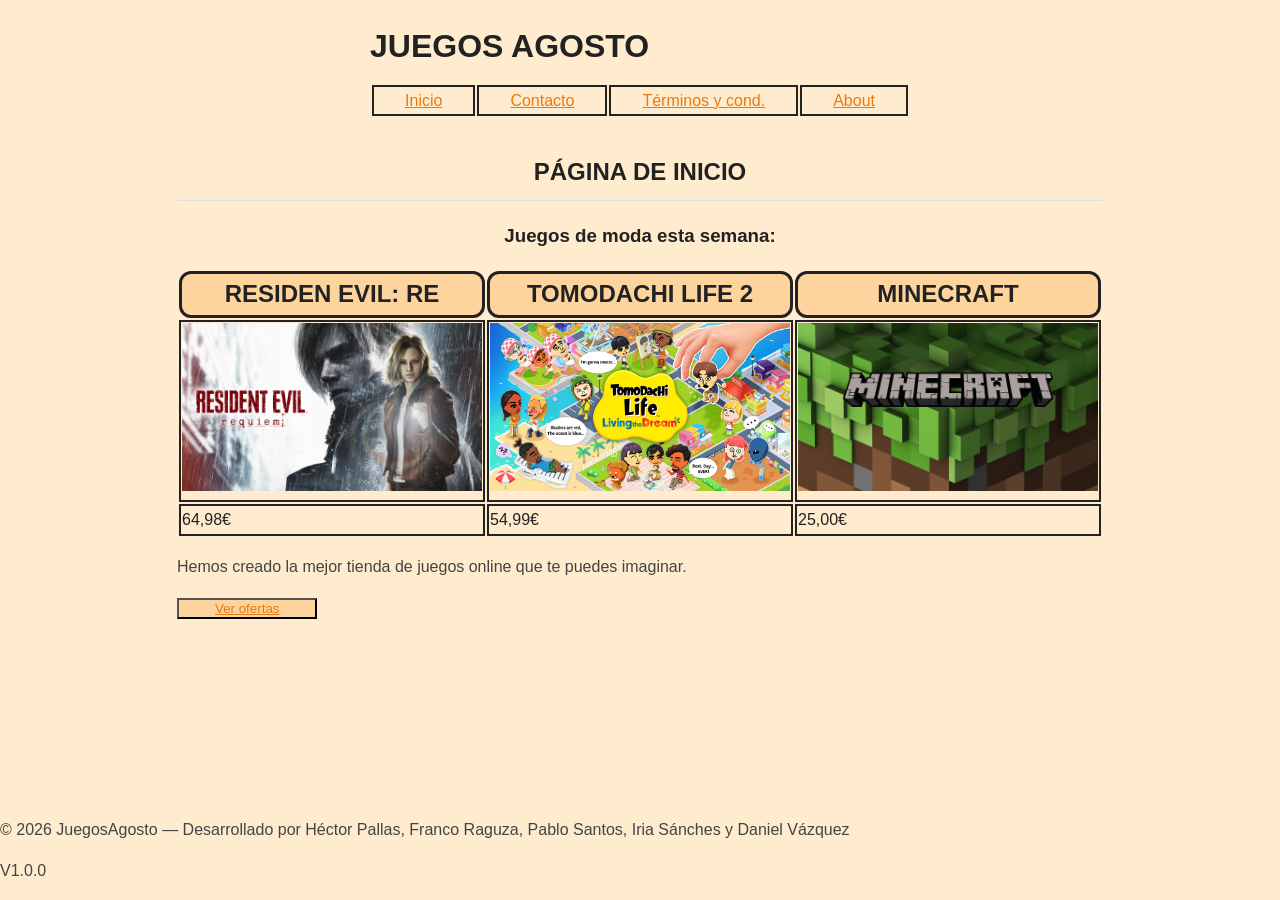
==== index.html @ 933357b9 "funcionalidad en index" ====
<!DOCTYPE html>
<html lang="es">
<head>
  <meta charset="UTF-8">
  <meta name="viewport" content="width=device-width, initial-scale=1.0">
  <meta name="version" content="1.0.0">
  <title>Juegos Agostos</title>
  <link rel="stylesheet" href="estilos.css">
</head>
<body>
  <header class="head">
    <div class="header-contenido">
      <h1 class="logo">JUEGOS AGOSTO</h1>
      <nav>
        <table>
          <tr>
            <td><a href="index.html"> Inicio </a></td>
            <td><a href="contactos.html"> Contacto </a></td>
            <td><a href="terminosycondiciones.html"> Términos y cond. </a></td>
            <td><a href="about.html"> About </a></td>
          </tr>
        </table>
      </nav>
    </div>
  </header>
  <main clas="main">
    <!-- Sección de bienvenida -->
    <section class="bienvenida">
      <h2 class="centro">PÁGINA DE INICIO</h2>
      <h3 class="centro">
        Juegos de moda esta semana:
      </h3>
      <table>
        <tr>
          <th class="bloque">RESIDEN EVIL: RE</th>
          <th class="bloque">TOMODACHI LIFE 2</th>
          <th class="bloque">MINECRAFT</th>
        </tr>
        <tr>
          <td class="fotoIndex"><img  src="img/RE_Req.jpg"/></td>
          <td class="fotoIndex"><img  src="img/tomodachi.jpg"/></td>
          <td class="fotoIndex"><img  src="img/minecraft_logo.jpg"/></td>
        </tr>
        <tr>
          <td>64,98€</td>
          <td>54,99€</td>
          <td>25,00€</td>
        </tr>
      </table>
      <p>
        Hemos creado la mejor tienda de juegos online que te puedes imaginar.
      </p>
       <button class="botonIndex"><a href="ofertas.html">Ver ofertas</a></button> 
    </section>

    <section class="tarjetas">
      
    </section>

  </main>

  <!-- ============================================================
       PIE DE PÁGINA
       - Información de contacto, créditos y enlaces secundarios
       ============================================================ -->
  <footer>
    <div class="footer-contenido">
      <p>&copy; 2026 JuegosAgosto &mdash; Desarrollado por Héctor Pallas, Franco Raguza, Pablo Santos, Iria Sánches y Daniel Vázquez</p>
    </div>
    <p>V1.0.0</p>
  </footer>
</body>
</html>
---- estilos.css ----
/* ================================================================
   estilos.css — Hoja de estilos compartida del proyecto
   ================================================================
   INSTRUCCIONES:
   - Este fichero es COMÚN a todas las páginas del proyecto.
   - Todos los miembros del equipo añadirán sus estilos aquí.
   - Marcad cada sección con comentarios para tener un código organizado. 
   Por ejemplo como sigue a continuación, pero se puede modificar para adaptarse
   a vuestras necesidades
   ================================================================ */
/* ----------------------------------------------------------------
   1. ESTILOS GENERALES
   ---------------------------------------------------------------- */

body {
   font-family: 'Comic Sans MS', sans-serif;
   line-height: 1.6;
   color: #222;
   background: #f5f5f5;
   margin: 0;

   box-sizing: border-box;
   display: flex;
   flex-direction: column;
   align-items: center;

   background-color:blanchedalmond;
}

footer {
   position: fixed;
   bottom: 0;
   width: 100%;
}


h1,
h2 {
   color: #222;
}


h1 {
   margin-bottom: 10px;
}


h2 {
   margin-top: 35px;
   border-bottom: 1px solid #ddd;
   padding-bottom: 8px;
}


p,
li {
   color: #444;
}


a {
   color: #eb790e;
   padding: 30px;
}


/* TODO: Añadir estilos generales (fuente, colores base, márgenes...) */


/* ----------------------------------------------------------------
   2. CABECERA Y NAVEGACIÓN 
   ---------------------------------------------------------------- */

/* ----------------------------------------------------------------
   3. PIE DE PÁGINA (footer)
   ---------------------------------------------------------------- */


/* ----------------------------------------------------------------
   6. ESTILOS ESPECÍFICOS DE CADA PÁGINA
      (añadir una subsección por cada página del equipo)
   ---------------------------------------------------------------- */

/* --- Página: index.html --- */

.bloque {
   border-style: solid;

   font-weight: bold;
   font-size: 1.5em;
   border-radius: 12px;

   background-color:rgb(253, 212, 157);
}

.centro {
   text-align: center;
} 

td {
   border-style: solid;
   border-width: 2px;
}

.fotoIndex {
   border-style: solid;
   border-width: 2px;
}

img {
   max-width: 300px;
}

.botonIndex{
  
    background-color:rgb(253, 212, 157);
    
   
}



/* --- Página: terminosycondiciones.html --- */
.contenedor {
   max-width: 900px;
   margin: 40px auto;
   padding: 40px;
   background: #f5ce86;
   border-radius: 10px;
   box-shadow: 0 2px 10px rgba(0, 0, 0, .08);
}
 .actualizar {
            color: #777;
            font-size: 14px;
        }



/* --- Página:  contactos.html --- */
form {
   display: flex;
   flex-direction: column;
   gap: 8px;
   width: 400px;
   max-width: 90vw;
   padding: 25px;
   border: 2px solid #222;
   border-radius: 12px;
   background-color: antiquewhite;
   box-sizing: border-box;
}

form label {
   font-weight: bold;
   color: #444;
}

form input,
form textarea {
   font-family: 'Comic Sans MS', sans-serif;
   font-size: 1em;
   padding: 8px;
   border: 1px solid #999;
   border-radius: 6px;
   background-color: #fff;
   box-sizing: border-box;
}

form textarea {
   min-height: 120px;
   resize: vertical;
}

form input:focus,
form textarea:focus {
   outline: none;
   border-color: #2563eb;
}

form button {
   margin-top: 10px;
   padding: 10px;
   font-family: 'Comic Sans MS', sans-serif;
   font-size: 1em;
   font-weight: bold;
   color: #222;
   background-color: #f5d6a0;
   border: 2px solid #222;
   border-radius: 8px;
   cursor: pointer;
}

form button:hover {
   background-color: #eac27d;
}

body > div {
   display: flex;
   flex-direction: column;
   align-items: center;
   width: 100%;
   margin-top: 30px;
}

body > div img {
   width: 100px;
   height: 100px;
   margin-bottom: 10px;
}

body > div h1 {
   margin-top: 0;
}
/* --- Página:  about.html --- */
.titulo {
    position: relative;

    width: 100%;
    min-height: 500px;

    background-image: url("img/tienda.png");
    background-size: cover;
    background-position: center;
    background-repeat: no-repeat;

    display: flex;
    justify-content: center;
    align-items: center;

    padding: 0;
    margin: 0;
}


.titulo::before {
    content: "";
    position: absolute;
    inset: 0;
    background: rgba(0, 0, 0, 0.30);
}


.cuadro {
    position: relative;
    z-index: 1;

    width: 75%;
    max-width: 900px;

    padding: 25px 40px;

    margin: 0 auto;

    box-sizing: border-box;

    text-align: center;

    background: rgba(255, 255, 255, 0.92);

    border-radius: 12px;

    border: 2px solid #fee24d;

    box-shadow: 0 8px 30px rgba(0, 0, 0, 0.4);
}

.cuadro h1 {
    margin: 0;

    font-size: 32px;

    text-align: center;
}
.contenido_equipo {
      display: flex;
      flex-direction: row;
      align-items: center;
}
.equipo img,.clientes img {
    max-width: 100%;
    height: 300px;
    display: block;
    margin: 0 auto;
    transition: transform 0.3s ease, box-shadow 0.3s ease;
    border-radius: 10px;
}


.equipo img:hover, 
.clientes img:hover {
    transform: scale(1.05);
    box-shadow: 0 0 25px #F0E2AD;
}
.caja{
   width: 60%;
   padding: 20px;
   background-color: #fee24d;
    margin: 20px 0px;
    box-sizing: border-box;
    text-align: center;
    border-radius: 0 20px 50px 0;
    border: 2px solid #f5d000;
    box-shadow: 0 2px 2px rgba(0, 0, 0, 0.4);
}
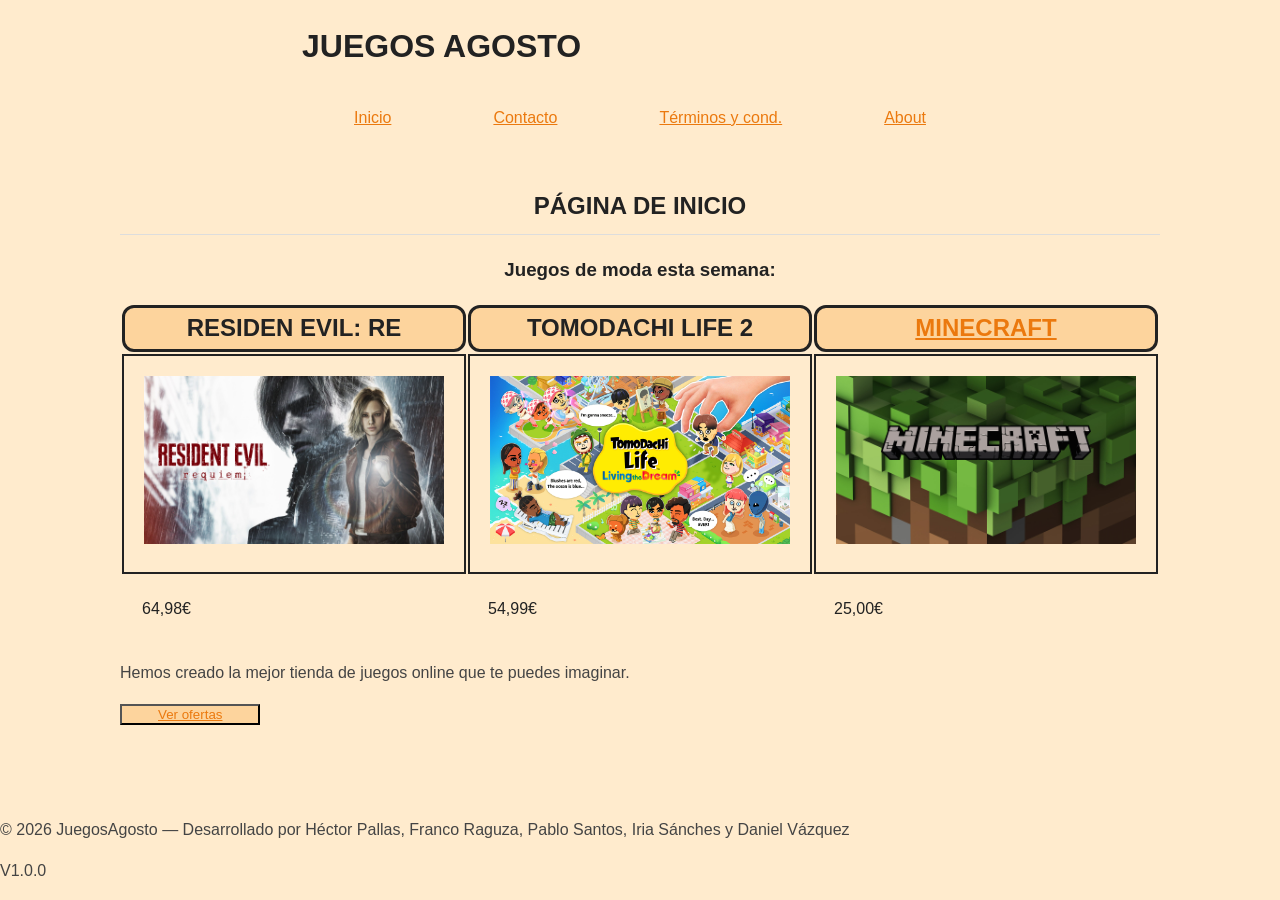
==== commit 445b5fc8: "Merge branch 'develop' into feature/producto-minecraft" ====
--- a/index.html
+++ b/index.html
@@ -34,7 +34,7 @@
         <tr>
           <th class="bloque">RESIDEN EVIL: RE</th>
           <th class="bloque">TOMODACHI LIFE 2</th>
-          <th class="bloque">MINECRAFT</th>
+          <th class="bloque"><a href="producto-minecraft.html">MINECRAFT</a></th>
         </tr>
         <tr>
           <td class="fotoIndex"><img  src="img/RE_Req.jpg"/></td>
--- a/estilos.css
+++ b/estilos.css
@@ -98,8 +98,7 @@
 } 
 
 td {
-   border-style: solid;
-   border-width: 2px;
+   padding: 20px;
 }
 
 .fotoIndex {
@@ -133,6 +132,10 @@
             color: #777;
             font-size: 14px;
         }
+
+.lecturaFacil {
+   background-color: rgb(221, 186, 121);
+}
 
 
 
@@ -303,3 +306,46 @@
     box-shadow: 0 2px 2px rgba(0, 0, 0, 0.4);
 }
 
+/* --- Página:  producto-minecraft.html --- */
+
+.producto {
+   display: flex;
+   flex-direction: column;
+   align-items: center;
+   text-align: center;
+   width: 100%;
+   max-width: 700px;
+   margin: 0 auto;
+   padding: 20px 20px 120px;
+   box-sizing: border-box;
+}
+
+.producto img {
+   width: 500px;
+   max-width: 100%;
+   border: 2px solid #222;
+   border-radius: 12px;
+}
+
+.producto-precio {
+   font-size: 1.8em;
+   font-weight: bold;
+   margin: 10px 0;
+}
+
+.producto-detalles {
+   border-collapse: collapse;
+   width: 100%;
+}
+
+.producto-detalles th {
+   text-align: left;
+   padding: 8px 12px;
+   background-color: rgb(253, 212, 157);
+   border: 2px solid #222;
+}
+
+.producto-detalles td {
+   padding: 8px 12px;
+   text-align: left;
+}
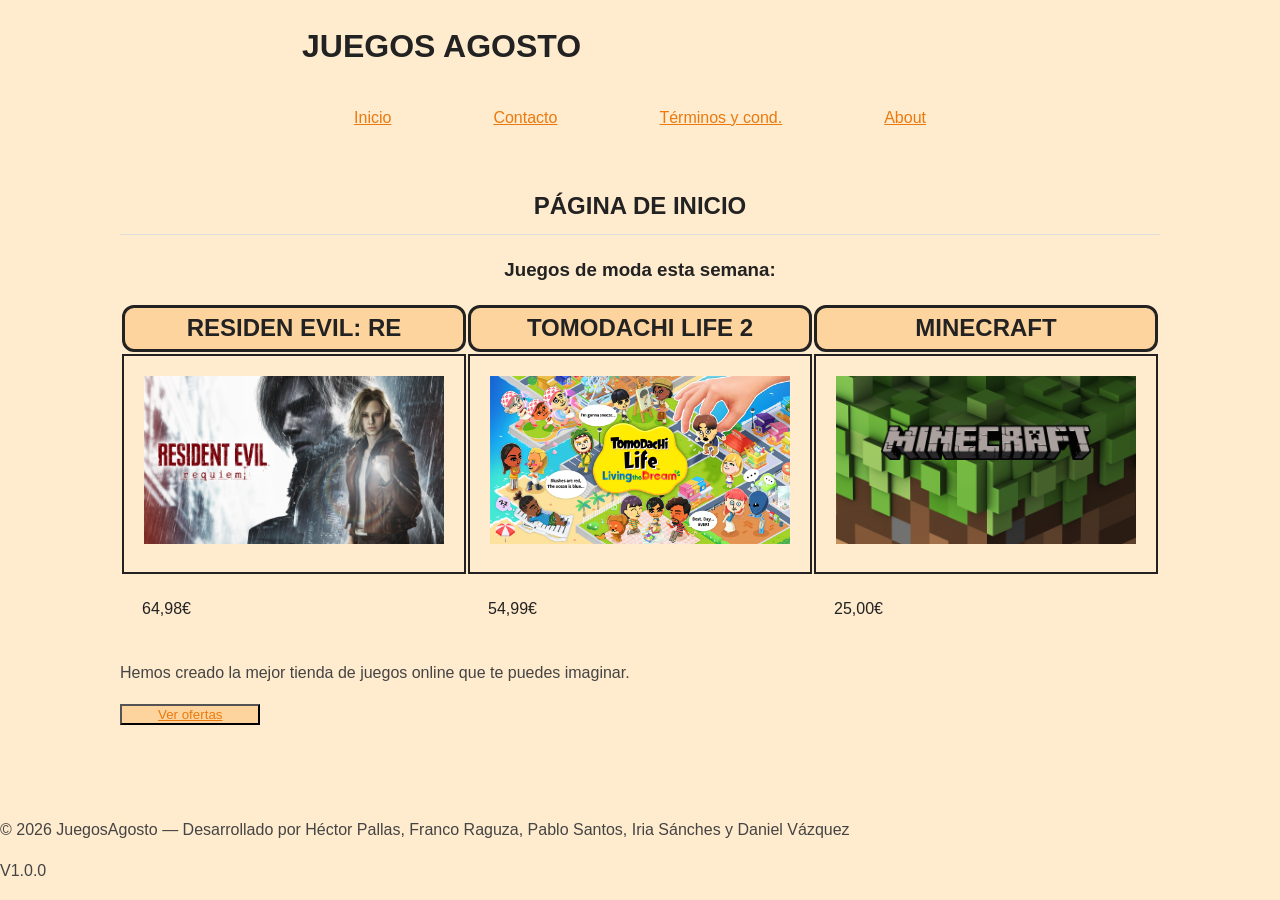
==== commit a96d22cc: "Creacion de la feature en index, para que aparezca informacion al clikar las fotos" ====
--- a/index.html
+++ b/index.html
@@ -23,7 +23,7 @@
       </nav>
     </div>
   </header>
-  <main clas="main">
+  <main class="main">
     <!-- Sección de bienvenida -->
     <section class="bienvenida">
       <h2 class="centro">PÁGINA DE INICIO</h2>
@@ -34,12 +34,12 @@
         <tr>
           <th class="bloque">RESIDEN EVIL: RE</th>
           <th class="bloque">TOMODACHI LIFE 2</th>
-          <th class="bloque"><a href="producto-minecraft.html">MINECRAFT</a></th>
+          <th class="bloque">MINECRAFT</th>
         </tr>
         <tr>
-          <td class="fotoIndex"><img  src="img/RE_Req.jpg"/></td>
-          <td class="fotoIndex"><img  src="img/tomodachi.jpg"/></td>
-          <td class="fotoIndex"><img  src="img/minecraft_logo.jpg"/></td>
+          <td class="fotoIndex"><img data-juego="re" src="img/RE_Req.jpg" alt="Resident Evil"/></td>
+          <td class="fotoIndex"><img data-juego="tomodachi" src="img/tomodachi.jpg" alt="Tomodachi Life 2"/></td>
+          <td class="fotoIndex"><img data-juego="minecraft" src="img/minecraft_logo.jpg" alt="Minecraft"/></td>
         </tr>
         <tr>
           <td>64,98€</td>
@@ -59,15 +59,93 @@
 
   </main>
 
-  <!-- ============================================================
-       PIE DE PÁGINA
-       - Información de contacto, créditos y enlaces secundarios
-       ============================================================ -->
+  <div class="modal-fondo" id="modalJuego" aria-hidden="true">
+    <div class="modal-caja" role="dialog" aria-modal="true" aria-labelledby="modalTitulo">
+      <button class="modal-cerrar" id="modalCerrar" aria-label="Cerrar">&times;</button>
+      <img id="modalImagen" src="" alt="">
+      <div class="modal-info">
+        <h3 id="modalTitulo"></h3>
+        <p class="precio" id="modalPrecio"></p>
+        <p id="modalDescripcion"></p>
+        <ul id="modalDetalles"></ul>
+      </div>
+    </div>
+  </div>
+
   <footer>
     <div class="footer-contenido">
       <p>&copy; 2026 JuegosAgosto &mdash; Desarrollado por Héctor Pallas, Franco Raguza, Pablo Santos, Iria Sánches y Daniel Vázquez</p>
     </div>
     <p>V1.0.0</p>
   </footer>
+
+  <script>
+    const JUEGOS = {
+      re: {
+        titulo: "Resident Evil: Requiem",
+        precio: "64,98€",
+        descripcion: "Nueva entrega de la saga de survival horror de Capcom, con tensión, exploración y combates en entornos cargados de atmósfera.",
+        detalles: ["Género: Survival horror", "Desarrolladora: Capcom", "Plataformas: PC, PS5, Xbox Series X|S", "Jugadores: 1"]
+      },
+      tomodachi: {
+        titulo: "Tomodachi Life 2",
+        precio: "54,99€",
+        descripcion: "Un simulador social lleno de humor en el que creas Miis, los haces convivir en una isla y ves qué situaciones surgen entre ellos.",
+        detalles: ["Género: Simulación social", "Desarrolladora: Nintendo", "Plataformas: Nintendo Switch", "Jugadores: 1"]
+      },
+      minecraft: {
+        titulo: "Minecraft",
+        precio: "25,00€",
+        descripcion: "Explora mundos infinitos generados al azar, construye desde refugios hasta grandes ciudades y sobrevive o crea en libertad.",
+        detalles: ["Género: Sandbox / supervivencia", "Desarrolladora: Mojang Studios", "Plataformas: PC, consolas y móvil", "Jugadores: 1 o multijugador"]
+      }
+    };
+
+    const modal = document.getElementById("modalJuego");
+    const elImagen = document.getElementById("modalImagen");
+    const elTitulo = document.getElementById("modalTitulo");
+    const elPrecio = document.getElementById("modalPrecio");
+    const elDescripcion = document.getElementById("modalDescripcion");
+    const elDetalles = document.getElementById("modalDetalles");
+    const botonCerrar = document.getElementById("modalCerrar");
+
+    function abrirModal(id, imgOrigen) {
+      const juego = JUEGOS[id];
+      if (!juego) return;
+
+      elImagen.src = imgOrigen.src;
+      elImagen.alt = juego.titulo;
+      elTitulo.textContent = juego.titulo;
+      elPrecio.textContent = juego.precio;
+      elDescripcion.textContent = juego.descripcion;
+      elDetalles.innerHTML = "";
+      juego.detalles.forEach(d => {
+        const li = document.createElement("li");
+        li.textContent = d;
+        elDetalles.appendChild(li);
+      });
+
+      modal.classList.add("abierto");
+      modal.setAttribute("aria-hidden", "false");
+      document.body.style.overflow = "hidden";
+      botonCerrar.focus();
+    }
+
+    function cerrarModal() {
+      modal.classList.remove("abierto");
+      modal.setAttribute("aria-hidden", "true");
+      document.body.style.overflow = "";
+    }
+
+    // Clic en cada foto
+    document.querySelectorAll(".fotoIndex img[data-juego]").forEach(img => {
+      img.addEventListener("click", () => abrirModal(img.dataset.juego, img));
+    });
+
+    // Cerrar: botón X, clic fuera de la caja, o tecla Esc
+    botonCerrar.addEventListener("click", cerrarModal);
+    modal.addEventListener("click", e => { if (e.target === modal) cerrarModal(); });
+    document.addEventListener("keydown", e => { if (e.key === "Escape") cerrarModal(); });
+  </script>
 </body>
-</html>
+</html>
--- a/estilos.css
+++ b/estilos.css
@@ -306,46 +306,65 @@
     box-shadow: 0 2px 2px rgba(0, 0, 0, 0.4);
 }
 
-/* --- Página:  producto-minecraft.html --- */
-
-.producto {
-   display: flex;
-   flex-direction: column;
+.fotoIndex img { cursor: pointer; transition: transform .2s; }
+.fotoIndex img:hover { transform: scale(1.05); }
+
+.modal-fondo {
+   position: fixed;
+   inset: 0;
+   background: rgba(0, 0, 0, .75);
+   display: none;
    align-items: center;
-   text-align: center;
+   justify-content: center;
+   padding: 16px;
+   z-index: 1000;
+}
+.modal-fondo.abierto { display: flex; }
+
+.modal-caja {
+   position: relative;
+   background: #fff;
+   color: #222;
+   width: min(900px, 100%);
+   max-height: 90vh;
+   overflow-y: auto;
+   border-radius: 12px;
+   display: grid;
+   grid-template-columns: 1fr 1fr;
+   gap: 24px;
+   padding: 24px;
+   animation: modalEntrada .25s ease-out;
+}
+@keyframes modalEntrada {
+   from { opacity: 0; transform: scale(.85); }
+   to   { opacity: 1; transform: scale(1); }
+}
+
+.modal-caja img {
    width: 100%;
-   max-width: 700px;
-   margin: 0 auto;
-   padding: 20px 20px 120px;
-   box-sizing: border-box;
-}
-
-.producto img {
-   width: 500px;
-   max-width: 100%;
-   border: 2px solid #222;
-   border-radius: 12px;
-}
-
-.producto-precio {
-   font-size: 1.8em;
-   font-weight: bold;
-   margin: 10px 0;
-}
-
-.producto-detalles {
-   border-collapse: collapse;
-   width: 100%;
-}
-
-.producto-detalles th {
-   text-align: left;
-   padding: 8px 12px;
-   background-color: rgb(253, 212, 157);
-   border: 2px solid #222;
-}
-
-.producto-detalles td {
-   padding: 8px 12px;
-   text-align: left;
-}
+   height: 100%;
+   max-height: 70vh;
+   object-fit: cover;
+   border-radius: 8px;
+}
+.modal-info h3 { margin: 0 0 8px; font-size: 1.6rem; }
+.modal-info .precio { font-size: 1.4rem; font-weight: bold; color: #1a7f37; margin: 8px 0 16px; }
+.modal-info ul { padding-left: 18px; }
+
+.modal-cerrar {
+   position: absolute;
+   top: 8px;
+   right: 12px;
+   border: none;
+   background: none;
+   font-size: 2rem;
+   line-height: 1;
+   cursor: pointer;
+   color: #444;
+}
+.modal-cerrar:hover { color: #000; }
+
+@media (max-width: 700px) {
+   .modal-caja { grid-template-columns: 1fr; }
+   .modal-caja img { max-height: 40vh; }
+}
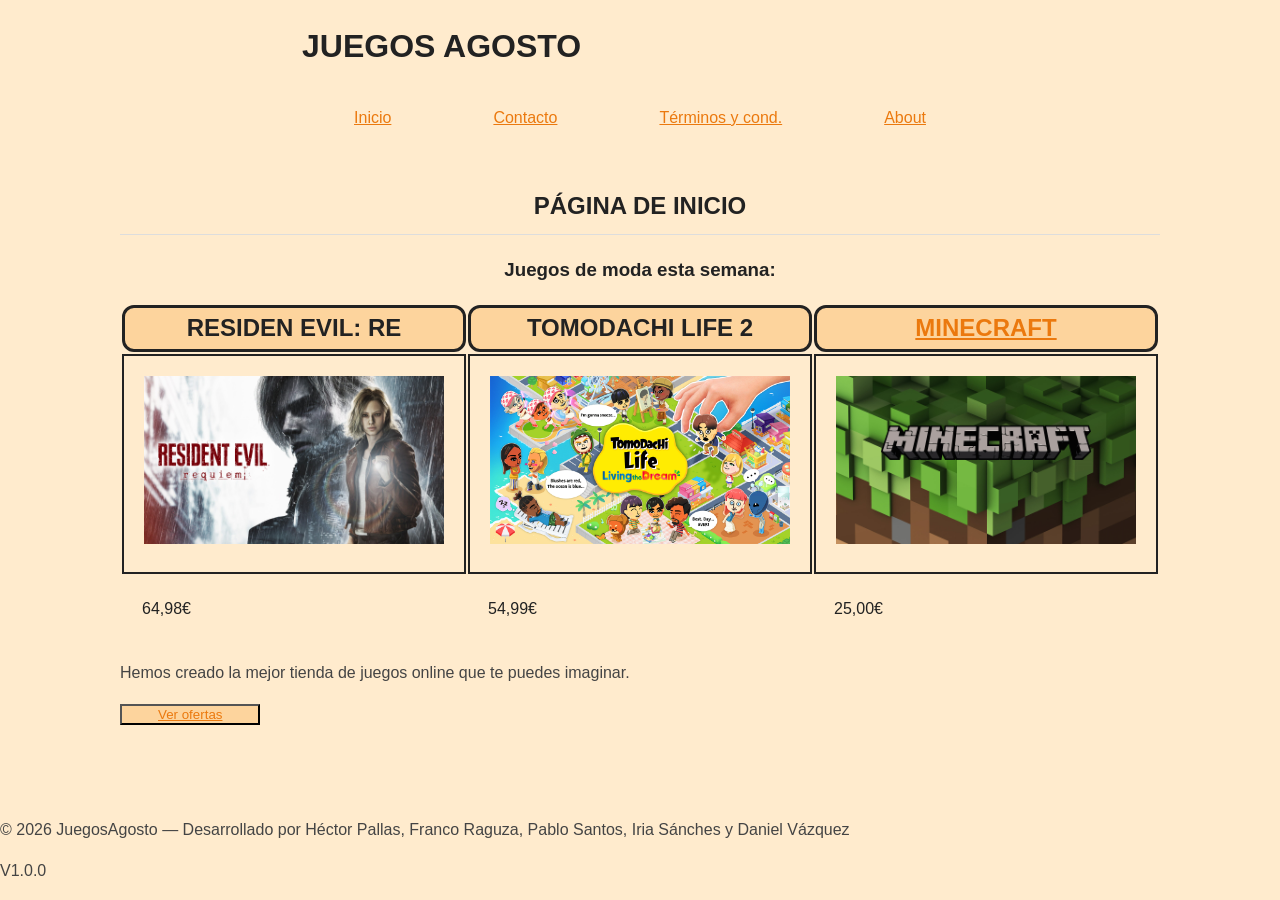
==== commit 392aaa9a: "Merge branch 'develop' into feature/indexFotosInfo" ====
--- a/index.html
+++ b/index.html
@@ -34,7 +34,7 @@
         <tr>
           <th class="bloque">RESIDEN EVIL: RE</th>
           <th class="bloque">TOMODACHI LIFE 2</th>
-          <th class="bloque">MINECRAFT</th>
+          <th class="bloque"><a href="producto-minecraft.html">MINECRAFT</a></th>
         </tr>
         <tr>
           <td class="fotoIndex"><img data-juego="re" src="img/RE_Req.jpg" alt="Resident Evil"/></td>
--- a/estilos.css
+++ b/estilos.css
@@ -367,4 +367,46 @@
 @media (max-width: 700px) {
    .modal-caja { grid-template-columns: 1fr; }
    .modal-caja img { max-height: 40vh; }
-}
+/* --- Página:  producto-minecraft.html --- */
+
+.producto {
+   display: flex;
+   flex-direction: column;
+   align-items: center;
+   text-align: center;
+   width: 100%;
+   max-width: 700px;
+   margin: 0 auto;
+   padding: 20px 20px 120px;
+   box-sizing: border-box;
+}
+
+.producto img {
+   width: 500px;
+   max-width: 100%;
+   border: 2px solid #222;
+   border-radius: 12px;
+}
+
+.producto-precio {
+   font-size: 1.8em;
+   font-weight: bold;
+   margin: 10px 0;
+}
+
+.producto-detalles {
+   border-collapse: collapse;
+   width: 100%;
+}
+
+.producto-detalles th {
+   text-align: left;
+   padding: 8px 12px;
+   background-color: rgb(253, 212, 157);
+   border: 2px solid #222;
+}
+
+.producto-detalles td {
+   padding: 8px 12px;
+   text-align: left;
+}
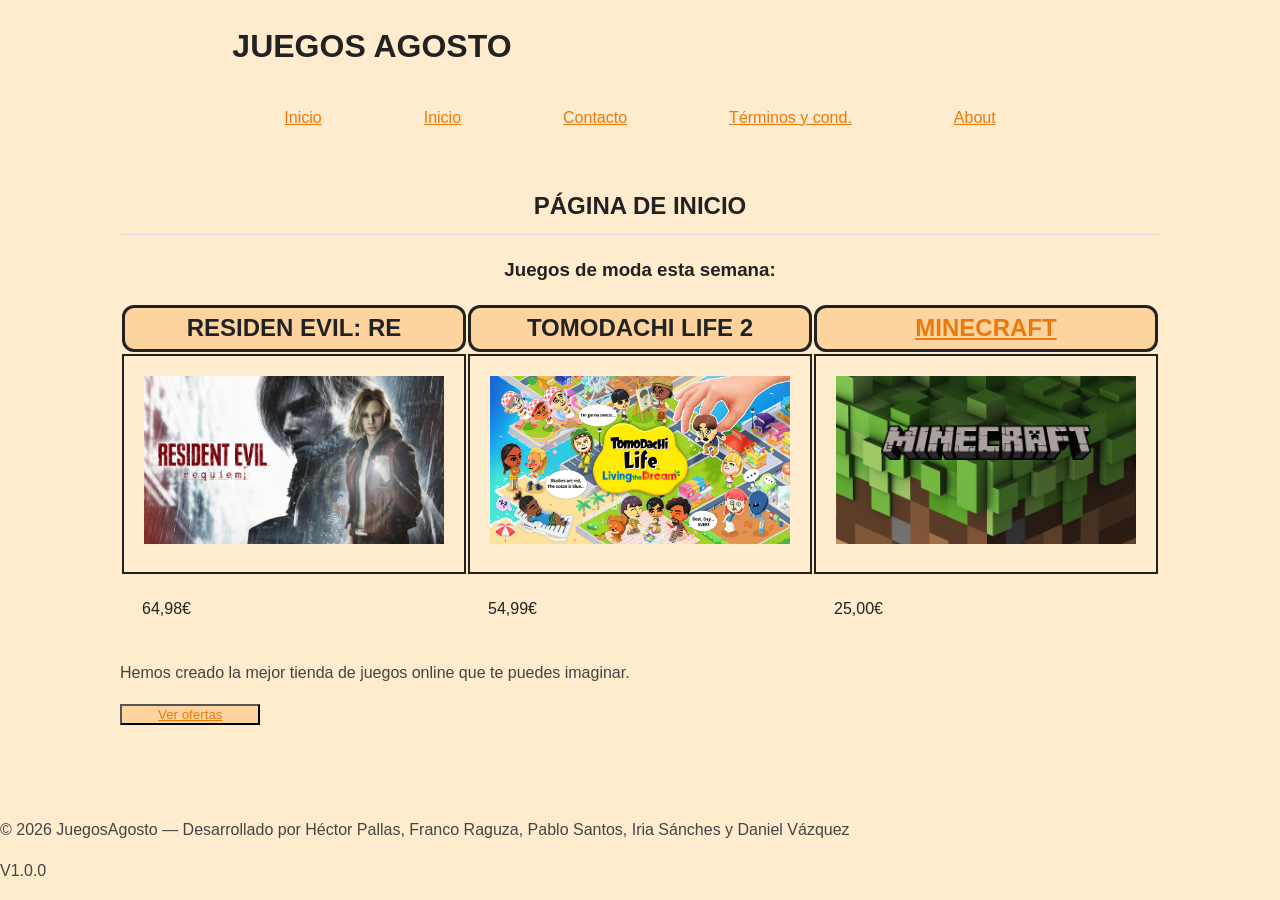
==== commit c57a9d6f: "Agregar ofertas a los header" ====
--- a/index.html
+++ b/index.html
@@ -15,6 +15,7 @@
         <table>
           <tr>
             <td><a href="index.html"> Inicio </a></td>
+            <td><a href="ofertas.html"> Inicio </a></td>
             <td><a href="contactos.html"> Contacto </a></td>
             <td><a href="terminosycondiciones.html"> Términos y cond. </a></td>
             <td><a href="about.html"> About </a></td>
--- a/estilos.css
+++ b/estilos.css
@@ -205,11 +205,102 @@
    margin-top: 30px;
 }
 
-body > div img {
-   width: 100px;
-   height: 100px;
-   margin-bottom: 10px;
-}
+/* --- Página:  ofertas.html --- */
+  .Ofertastitulo {
+            margin-bottom: 25px;
+        }
+
+
+ .Ofertasboton {
+            display: inline-block;
+            padding: 12px 25px;
+            background: #ebbe21;
+            color: white;
+            text-decoration: none;
+            border-radius: 6px;
+        }
+.Ofertasnav {
+            display: flex;
+            gap: 20px;
+        }
+
+
+ .Ofertasproductos {
+            display: grid;
+            grid-template-columns: repeat(4, 1fr);
+            gap: 20px;
+
+            width: 100%;           
+            max-width: 1400px;     
+            margin: 0 auto;
+        }
+        .Ofertasproducto {
+           
+            border: 1px solid #afacac;
+            border-radius: 10px;
+            overflow: hidden;
+        }
+
+        .Ofertasimagen {
+            height: 300px;
+            object-fit: contain;
+
+            display: flex;
+            align-items: center;
+            justify-content: center;
+            
+        }
+
+        .Ofertascontenido {
+            padding: 20px;
+        }
+
+        .Ofertascontenido h3 {
+            margin-bottom: 10px;
+        }
+
+        .Ofertascontenido p {
+            color: #aaaaaa;
+            margin-bottom: 15px;
+        }
+
+        .Ofertasprecio {
+           
+            font-size: 20px;
+            font-weight: bold;
+        }
+
+        .Ofertascomprar {
+            width: 100%;
+            margin-top: 15px;
+            padding: 10px;
+            background: #ebbe21;
+            color: white;
+            border: none;
+            border-radius: 5px;
+            cursor: pointer;
+        }
+
+        .Ofertascomprar:hover {
+            background:#fee24d;
+        }
+
+
+        
+       
+
+        @media (max-width: 900px) {
+            .Ofertasproductos {
+                grid-template-columns: repeat(2, 1fr);
+            }
+        }
+
+        @media (max-width: 600px) {
+            header {
+                flex-direction: column;
+                gap: 15px;
+            }
+         }
 
 body > div h1 {
    margin-top: 0;
@@ -367,6 +458,7 @@
 @media (max-width: 700px) {
    .modal-caja { grid-template-columns: 1fr; }
    .modal-caja img { max-height: 40vh; }
+}
 /* --- Página:  producto-minecraft.html --- */
 
 .producto {
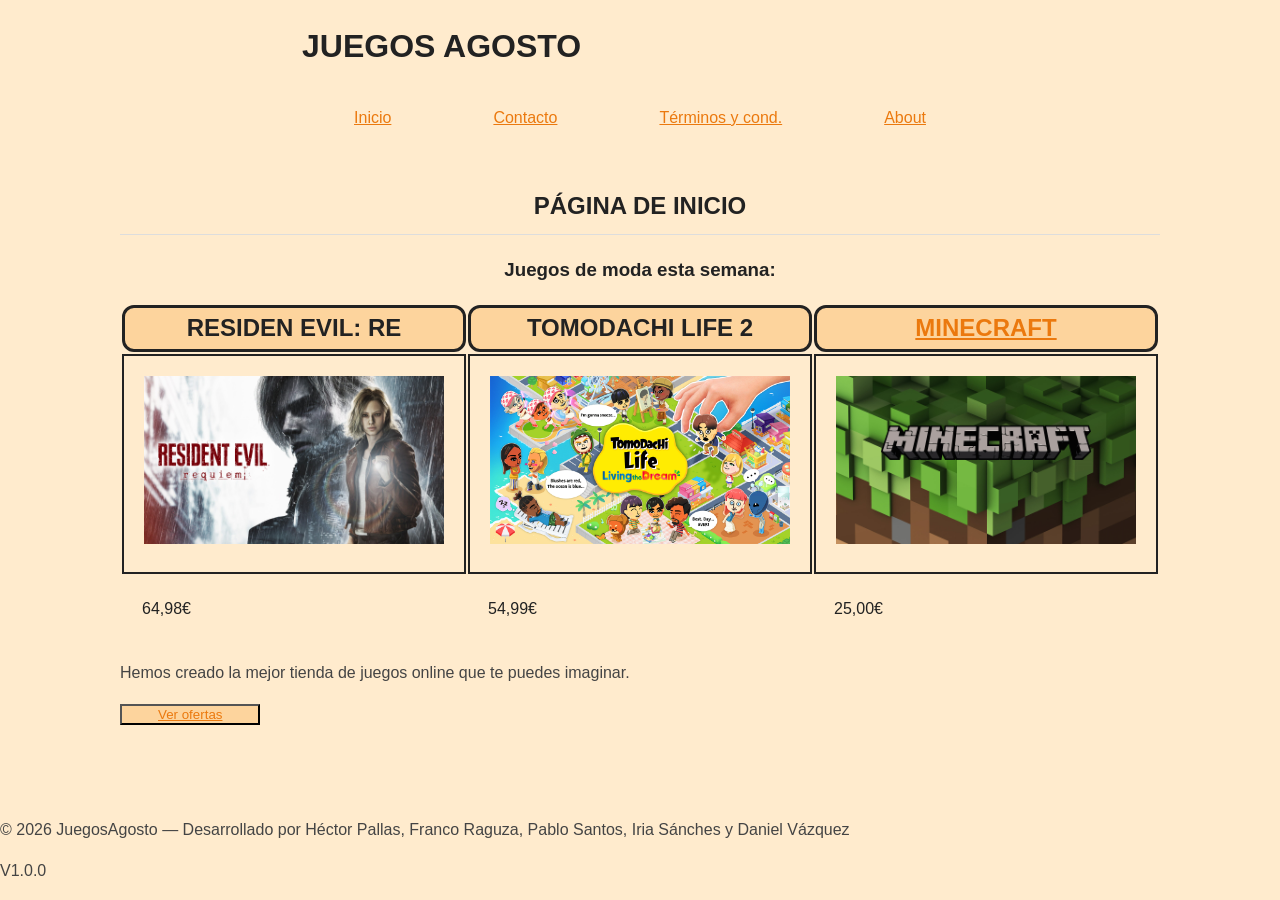
==== commit 283123f7: "Revert "Agregar ofertas a los header" This reverts commit c57a9d6fcfba6ccff2f22ef056261723ab49a10a." ====
--- a/index.html
+++ b/index.html
@@ -15,7 +15,6 @@
         <table>
           <tr>
             <td><a href="index.html"> Inicio </a></td>
-            <td><a href="ofertas.html"> Inicio </a></td>
             <td><a href="contactos.html"> Contacto </a></td>
             <td><a href="terminosycondiciones.html"> Términos y cond. </a></td>
             <td><a href="about.html"> About </a></td>
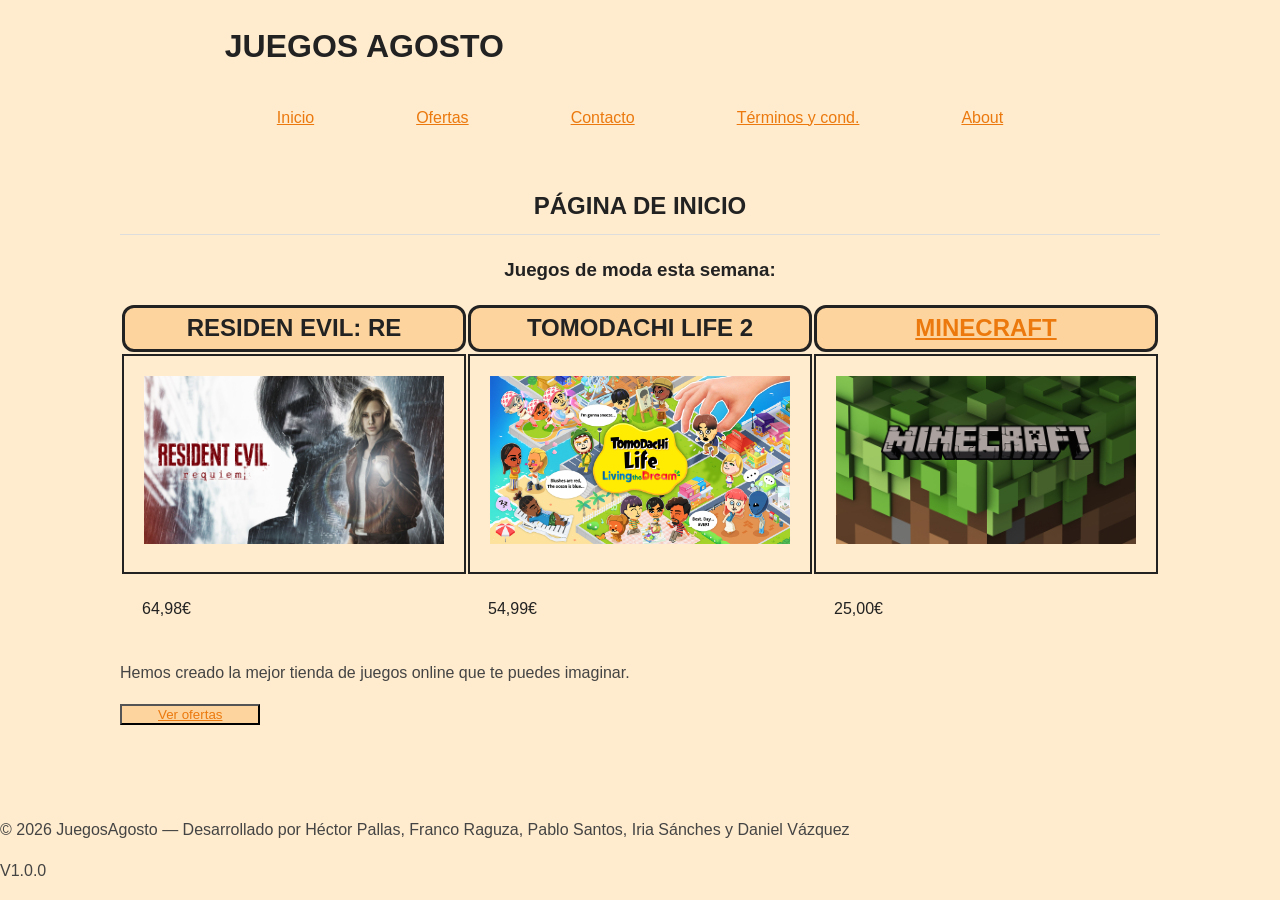
==== commit a7f64609: "Agregar Ofertas header" ====
--- a/index.html
+++ b/index.html
@@ -15,6 +15,7 @@
         <table>
           <tr>
             <td><a href="index.html"> Inicio </a></td>
+            <td><a href="ofertas.html"> Ofertas </a></td>
             <td><a href="contactos.html"> Contacto </a></td>
             <td><a href="terminosycondiciones.html"> Términos y cond. </a></td>
             <td><a href="about.html"> About </a></td>
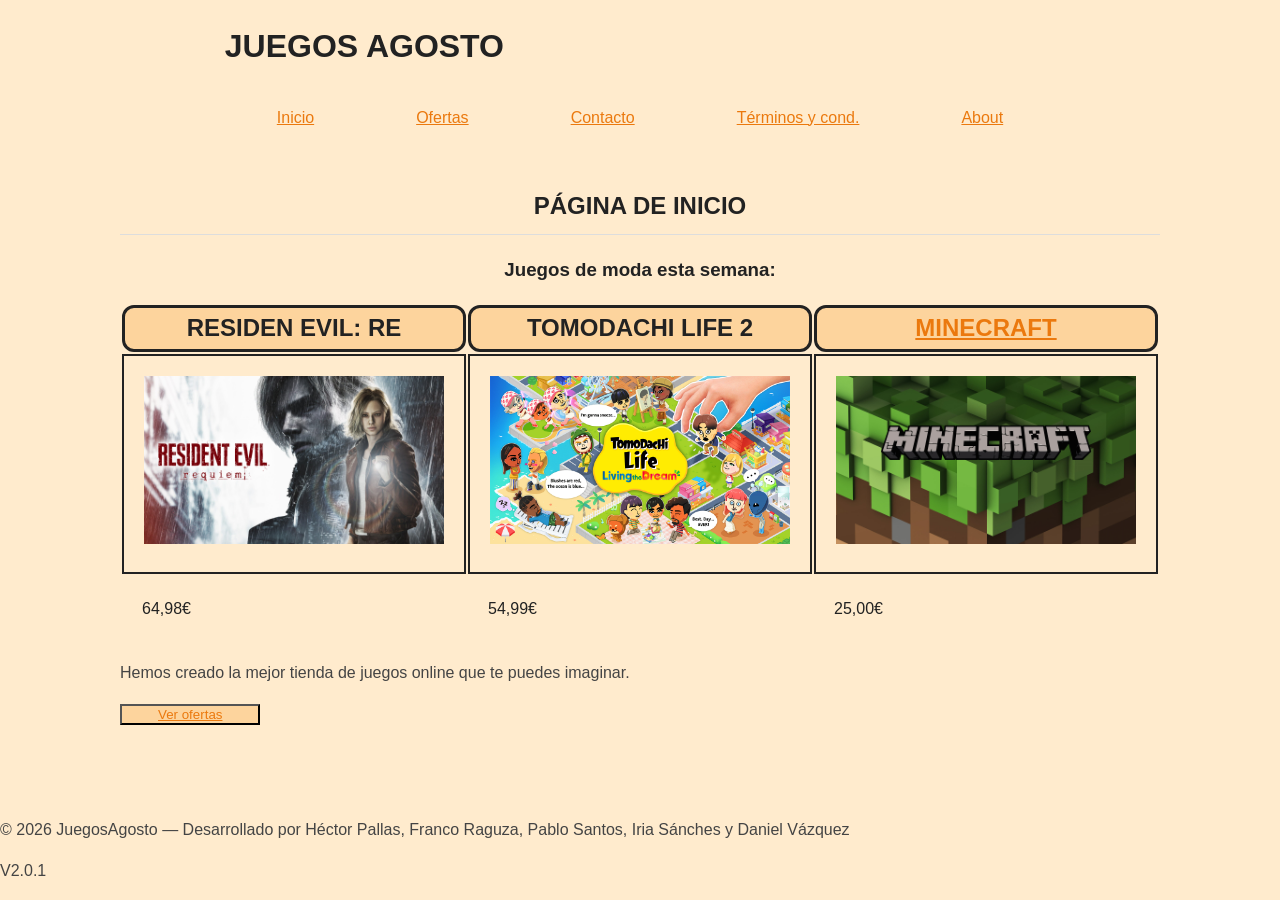
==== commit c681c2aa: "Arreglo footer v2.0.1" ====
--- a/index.html
+++ b/index.html
@@ -77,7 +77,7 @@
     <div class="footer-contenido">
       <p>&copy; 2026 JuegosAgosto &mdash; Desarrollado por Héctor Pallas, Franco Raguza, Pablo Santos, Iria Sánches y Daniel Vázquez</p>
     </div>
-    <p>V1.0.0</p>
+    <p>V2.0.1</p>
   </footer>
 
   <script>
--- a/estilos.css
+++ b/estilos.css
@@ -502,3 +502,24 @@
    padding: 8px 12px;
    text-align: left;
 }
+.btn-comprar {
+  display: block;
+  margin: 20px auto;
+  padding: 12px 32px;
+  font-size: 1rem;
+  font-weight: bold;
+  color: #fff;
+  background-color:  rgb(253, 212, 157);
+  border: none;
+  border-radius: 6px;
+  cursor: pointer;
+}
+
+.btn-comprar:hover {
+  background-color:  rgb(253, 212, 157);
+}
+
+.btn-comprar.comprado {
+  background-color: #777;
+  cursor: default;
+}
